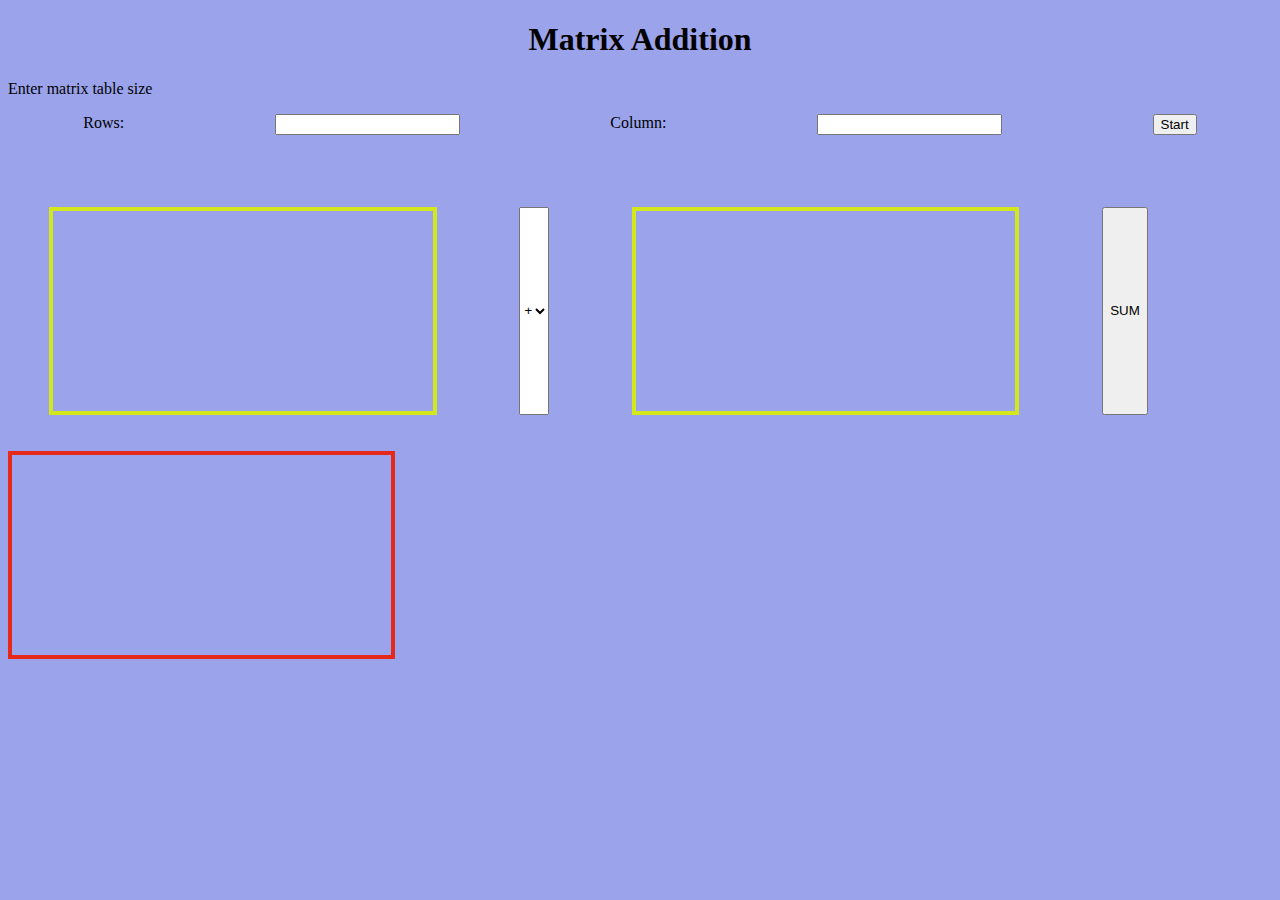
==== index.html @ 7183353d "Rename testing-online-editing.html to index.html" ====
<!DOCTYPE html>
<html lang="en">
<!-- testing git push from Linux Minjaro -->
<head>
    <meta charset="UTF-8">
    <meta http-equiv="X-UA-Compatible" content="IE=edge">
    <meta name="viewport" content="width=device-width, initial-scale=1.0">
    <link rel="shortcut icon" type="image/x-icon" href="../Shehzad-logo.png" />
    <title>Matrix Addition</title>
    <style>
        body {
            background-color: #9BA3EB;
        }

        h1 {
            text-align: center;
        }

        .container_div {
            display: flex;
            justify-content: space-around;
        }

        #value_input_div1,
        #value_input_div2 {
            width: 30%;
            height: 200px;
            border: 4px solid rgb(211, 231, 28);
        }

        .button_2 {
            color: #DBDFFD;
            background-color: #242F9B;
            margin: auto;
            display: flex;
            justify-content: center;
            width: 30%;
            box-shadow: 0 8px 16px 0 rgba(0, 0, 0, 0.2), 0 6px 20px 0 rgba(0, 0, 0, 0.19);
            border: none;
            padding: 8px;
            border-radius: 5px;
            transition: 0.3s;
        }

        .button_2:hover {
            width: 32%;
            padding: 10px;
        }

        .form1 {
            display: flex;
            justify-content: space-around;
        }

        .form2 {
            display: flex;
            justify-content: space-around;
        }

        #result_div {
            /* display: flex; */
            /* justify-content: center; */
            width: 30%;
            height: 200px;
            border: 4px solid rgb(231, 41, 28);
        }

        /* https://colorhunt.co/palette/242f9b646fd49ba3ebdbdffd */
    </style>
</head>

<body>
    <h1>Matrix Addition</h1>
    <p>Enter matrix table size</p>
    <form class="form1" onsubmit="start(); return false">
        <label for="">Rows: </label>
        <input type="number" id="matrix_row_size" required>
        <label for="">Column: </label>
        <input type="number" id="matrix_column_size" required>
        <button type="submit">Start</button>
    </form>
    <br><br><BR></BR>
    <form onsubmit="values_lane_ka_function(); return false" class="form2">
        <div id="value_input_div1"></div>
        <select name="" id="opration_dropdown">
            <option value="sum">+</option>
            <option value="minus">-</option>
            <option value="multiply">x</option>
        </select>
        <div id="value_input_div2"></div>
        <button type="submit">SUM</button><br><br>
    </form>

    <br><br>
    <div id="result_div"></div>
    <br><br><BR></BR>

    <script>
        let row = "";
        let column = "";
        let target_result_div = document.querySelector("#result_div");

        function start() {
            row = Number(document.querySelector("#matrix_row_size").value);
            column = Number(document.querySelector("#matrix_column_size").value);

            let target1 = document.querySelector("#value_input_div1");
            let target2 = document.querySelector("#value_input_div2");
            target1.innerHTML = "";
            target2.innerHTML = "";
            target_result_div.innerHTML = "";

            if (row == "" || column == "") {
                alert("Please enter values");
                return;
            }
            if (row != column) {
                alert("Please enter same number  of rows and columns");
                return;
            }
            if (row < 2 || column < 2) {
                alert("Please enter number greater than 1");
                return;
            }

            for (let i = 0; i < row; i++) {
                for (let j = 0; j < column; j++) {
                    target1.innerHTML += `<input type="number" class="input_boxes" id="matrix_value_${i}${j}" value="0" style="width: 30px;" >`;
                    target2.innerHTML += `<input type="number" class="input_boxes" id="matrix_value2_${i}${j}" value="0" style="width: 30px;" >`;
                    target_result_div.innerHTML += `<input type="number" disabled required  id="Result_values_${i}${j}" value="0" style="width: 30px;">`;
                }
                target1.innerHTML += "<br>";
                target2.innerHTML += "<br>";
                target_result_div.innerHTML += "<br>";
            }
        }

        
        function values_lane_ka_function() {
            let matrix1 = [], matrix2 = [];

            for (let i = 0; i < row; i++) {
                matrix1[i]= [];
                matrix2[i]= []
                for (let j = 0; j < column; j++) {
                    // if (matrix1[i][j] === undefined) {matrix1[i]= []};
                    // if (matrix2[i][j] === undefined) {matrix2[i]= []};
                    matrix1[i][j] = Number(document.querySelector(`#matrix_value_${i}${j}`).value);
                    matrix2[i][j] = Number(document.querySelector(`#matrix_value2_${i}${j}`).value);
                    // matrix2.push(Number(document.querySelector(`#matrix_value2_${i}${j}`).value));
                    // matrix1[i][j]=
                }
            }
            console.log(martix1);
            console.log(matrix2);
        }
        
        let result = matrix_sum(matrix1, matrix2)

            for (let i = 0; i < matrix1.length; i++) {
                for (let j = 0; j < matrix1[i].length; j++) {
                    document.querySelector(`#Result_values_${i}${j}`).value = result[i][j];
                }
            }


        let opration_dropdown = document.querySelector("#opration_dropdown").value;
if (opration_dropdown=="sum"){
  return  function matrix_sum;
}else if (opration_dropdown=="minus"){
  return  function matrix_minus;
}else if (opration_dropdown=="multiply"){
  return  function matrix_multiply;
}else {
    console.log("error")
}


        function matrix_sum(matrix1, matrix2) {
for (let i=0; i<martix1.length; i++){
    for(let i=0; i<matrix1[i].length; j++){
        result[i][j]= martix1[i][j]+ matrix2[i][j];
    }
}
        return [];
 }

        function matrix_minus(matrix1, matrix2) {
            for (let i=0; i<martix1.length; i++){
    for(let i=0; i<matrix1[i].length; j++){
        result[i][j]= martix1[i][j] - matrix2[i][j];
    }
}
return }
        // function matrix_multiply(matrix1, matrix2) {
        //     var aNumRows = a.length, aNumCols = a[0].length,
        //             bNumRows = b.length, bNumCols = b[0].length,
        //             m = new Array(aNumRows);  // initialize array of rows
        //         for (var r = 0; r < aNumRows; ++r) {
        //             m[r] = new Array(bNumCols); // initialize the current row
        //             for (var c = 0; c < bNumCols; ++c) {
        //                 m[r][c] = 0;             // initialize the current cell
        //                 for (var i = 0; i < aNumCols; ++i) {
        //                     m[r][c] += a[r][i] * b[i][c];
        //                 }
        //             }
        //         }
        //         return m;
        // }
    </script>
</body>
</html>
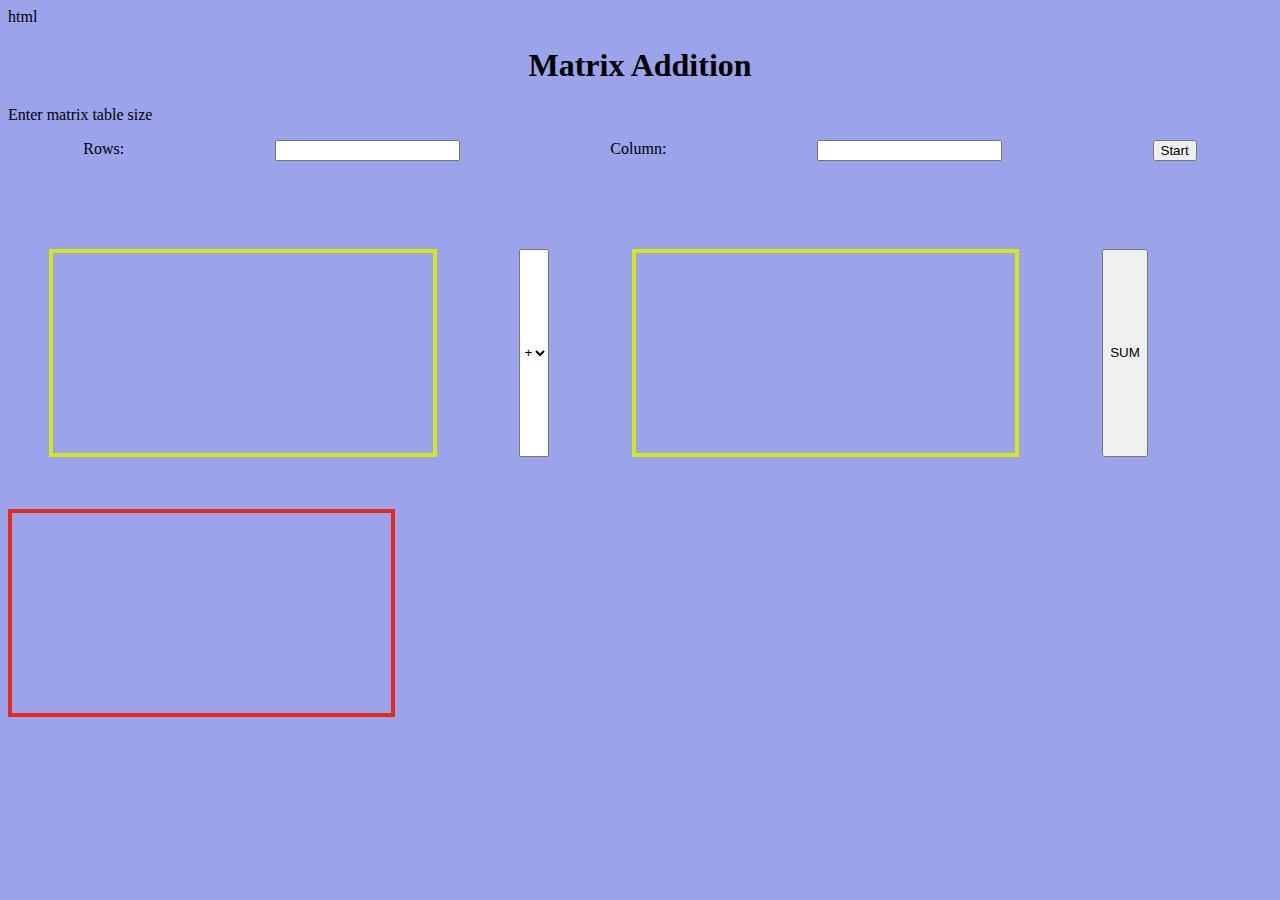
==== commit c4a66ae9: "push" ====
--- a/index.html
+++ b/index.html
@@ -1,3 +1,4 @@
+html
 <!DOCTYPE html>
 <html lang="en">
 <!-- testing git push from Linux Minjaro -->
@@ -7,66 +8,7 @@
     <meta name="viewport" content="width=device-width, initial-scale=1.0">
     <link rel="shortcut icon" type="image/x-icon" href="../Shehzad-logo.png" />
     <title>Matrix Addition</title>
-    <style>
-        body {
-            background-color: #9BA3EB;
-        }
-
-        h1 {
-            text-align: center;
-        }
-
-        .container_div {
-            display: flex;
-            justify-content: space-around;
-        }
-
-        #value_input_div1,
-        #value_input_div2 {
-            width: 30%;
-            height: 200px;
-            border: 4px solid rgb(211, 231, 28);
-        }
-
-        .button_2 {
-            color: #DBDFFD;
-            background-color: #242F9B;
-            margin: auto;
-            display: flex;
-            justify-content: center;
-            width: 30%;
-            box-shadow: 0 8px 16px 0 rgba(0, 0, 0, 0.2), 0 6px 20px 0 rgba(0, 0, 0, 0.19);
-            border: none;
-            padding: 8px;
-            border-radius: 5px;
-            transition: 0.3s;
-        }
-
-        .button_2:hover {
-            width: 32%;
-            padding: 10px;
-        }
-
-        .form1 {
-            display: flex;
-            justify-content: space-around;
-        }
-
-        .form2 {
-            display: flex;
-            justify-content: space-around;
-        }
-
-        #result_div {
-            /* display: flex; */
-            /* justify-content: center; */
-            width: 30%;
-            height: 200px;
-            border: 4px solid rgb(231, 41, 28);
-        }
-
-        /* https://colorhunt.co/palette/242f9b646fd49ba3ebdbdffd */
-    </style>
+   <link rel="stylesheet" href="./style.css">
 </head>
 
 <body>
@@ -94,119 +36,7 @@
     <br><br>
     <div id="result_div"></div>
     <br><br><BR></BR>
-
-    <script>
-        let row = "";
-        let column = "";
-        let target_result_div = document.querySelector("#result_div");
-
-        function start() {
-            row = Number(document.querySelector("#matrix_row_size").value);
-            column = Number(document.querySelector("#matrix_column_size").value);
-
-            let target1 = document.querySelector("#value_input_div1");
-            let target2 = document.querySelector("#value_input_div2");
-            target1.innerHTML = "";
-            target2.innerHTML = "";
-            target_result_div.innerHTML = "";
-
-            if (row == "" || column == "") {
-                alert("Please enter values");
-                return;
-            }
-            if (row != column) {
-                alert("Please enter same number  of rows and columns");
-                return;
-            }
-            if (row < 2 || column < 2) {
-                alert("Please enter number greater than 1");
-                return;
-            }
-
-            for (let i = 0; i < row; i++) {
-                for (let j = 0; j < column; j++) {
-                    target1.innerHTML += `<input type="number" class="input_boxes" id="matrix_value_${i}${j}" value="0" style="width: 30px;" >`;
-                    target2.innerHTML += `<input type="number" class="input_boxes" id="matrix_value2_${i}${j}" value="0" style="width: 30px;" >`;
-                    target_result_div.innerHTML += `<input type="number" disabled required  id="Result_values_${i}${j}" value="0" style="width: 30px;">`;
-                }
-                target1.innerHTML += "<br>";
-                target2.innerHTML += "<br>";
-                target_result_div.innerHTML += "<br>";
-            }
-        }
-
-        
-        function values_lane_ka_function() {
-            let matrix1 = [], matrix2 = [];
-
-            for (let i = 0; i < row; i++) {
-                matrix1[i]= [];
-                matrix2[i]= []
-                for (let j = 0; j < column; j++) {
-                    // if (matrix1[i][j] === undefined) {matrix1[i]= []};
-                    // if (matrix2[i][j] === undefined) {matrix2[i]= []};
-                    matrix1[i][j] = Number(document.querySelector(`#matrix_value_${i}${j}`).value);
-                    matrix2[i][j] = Number(document.querySelector(`#matrix_value2_${i}${j}`).value);
-                    // matrix2.push(Number(document.querySelector(`#matrix_value2_${i}${j}`).value));
-                    // matrix1[i][j]=
-                }
-            }
-            console.log(martix1);
-            console.log(matrix2);
-        }
-        
-        let result = matrix_sum(matrix1, matrix2)
-
-            for (let i = 0; i < matrix1.length; i++) {
-                for (let j = 0; j < matrix1[i].length; j++) {
-                    document.querySelector(`#Result_values_${i}${j}`).value = result[i][j];
-                }
-            }
-
-
-        let opration_dropdown = document.querySelector("#opration_dropdown").value;
-if (opration_dropdown=="sum"){
-  return  function matrix_sum;
-}else if (opration_dropdown=="minus"){
-  return  function matrix_minus;
-}else if (opration_dropdown=="multiply"){
-  return  function matrix_multiply;
-}else {
-    console.log("error")
-}
-
-
-        function matrix_sum(matrix1, matrix2) {
-for (let i=0; i<martix1.length; i++){
-    for(let i=0; i<matrix1[i].length; j++){
-        result[i][j]= martix1[i][j]+ matrix2[i][j];
-    }
-}
-        return [];
- }
-
-        function matrix_minus(matrix1, matrix2) {
-            for (let i=0; i<martix1.length; i++){
-    for(let i=0; i<matrix1[i].length; j++){
-        result[i][j]= martix1[i][j] - matrix2[i][j];
-    }
-}
-return }
-        // function matrix_multiply(matrix1, matrix2) {
-        //     var aNumRows = a.length, aNumCols = a[0].length,
-        //             bNumRows = b.length, bNumCols = b[0].length,
-        //             m = new Array(aNumRows);  // initialize array of rows
-        //         for (var r = 0; r < aNumRows; ++r) {
-        //             m[r] = new Array(bNumCols); // initialize the current row
-        //             for (var c = 0; c < bNumCols; ++c) {
-        //                 m[r][c] = 0;             // initialize the current cell
-        //                 for (var i = 0; i < aNumCols; ++i) {
-        //                     m[r][c] += a[r][i] * b[i][c];
-        //                 }
-        //             }
-        //         }
-        //         return m;
-        // }
-    </script>
+    
+<script src="./script.js"></script>
 </body>
-</html>
+</html>--- a/style.css
+++ b/style.css
@@ -0,0 +1,59 @@
+/* to style  */
+body {
+    background-color: #9BA3EB;
+}
+
+h1 {
+    text-align: center;
+}
+
+.container_div {
+    display: flex;
+    justify-content: space-around;
+}
+
+#value_input_div1,
+#value_input_div2 {
+    width: 30%;
+    height: 200px;
+    border: 4px solid rgb(211, 231, 28);
+}
+
+.button_2 {
+    color: #DBDFFD;
+    background-color: #242F9B;
+    margin: auto;
+    display: flex;
+    justify-content: center;
+    width: 30%;
+    box-shadow: 0 8px 16px 0 rgba(0, 0, 0, 0.2), 0 6px 20px 0 rgba(0, 0, 0, 0.19);
+    border: none;
+    padding: 8px;
+    border-radius: 5px;
+    transition: 0.3s;
+}
+
+.button_2:hover {
+    width: 32%;
+    padding: 10px;
+}
+
+.form1 {
+    display: flex;
+    justify-content: space-around;
+}
+
+.form2 {
+    display: flex;
+    justify-content: space-around;
+}
+
+#result_div {
+    /* display: flex; */
+    /* justify-content: center; */
+    width: 30%;
+    height: 200px;
+    border: 4px solid rgb(231, 41, 28);
+}
+
+/* https://colorhunt.co/palette/242f9b646fd49ba3ebdbdffd */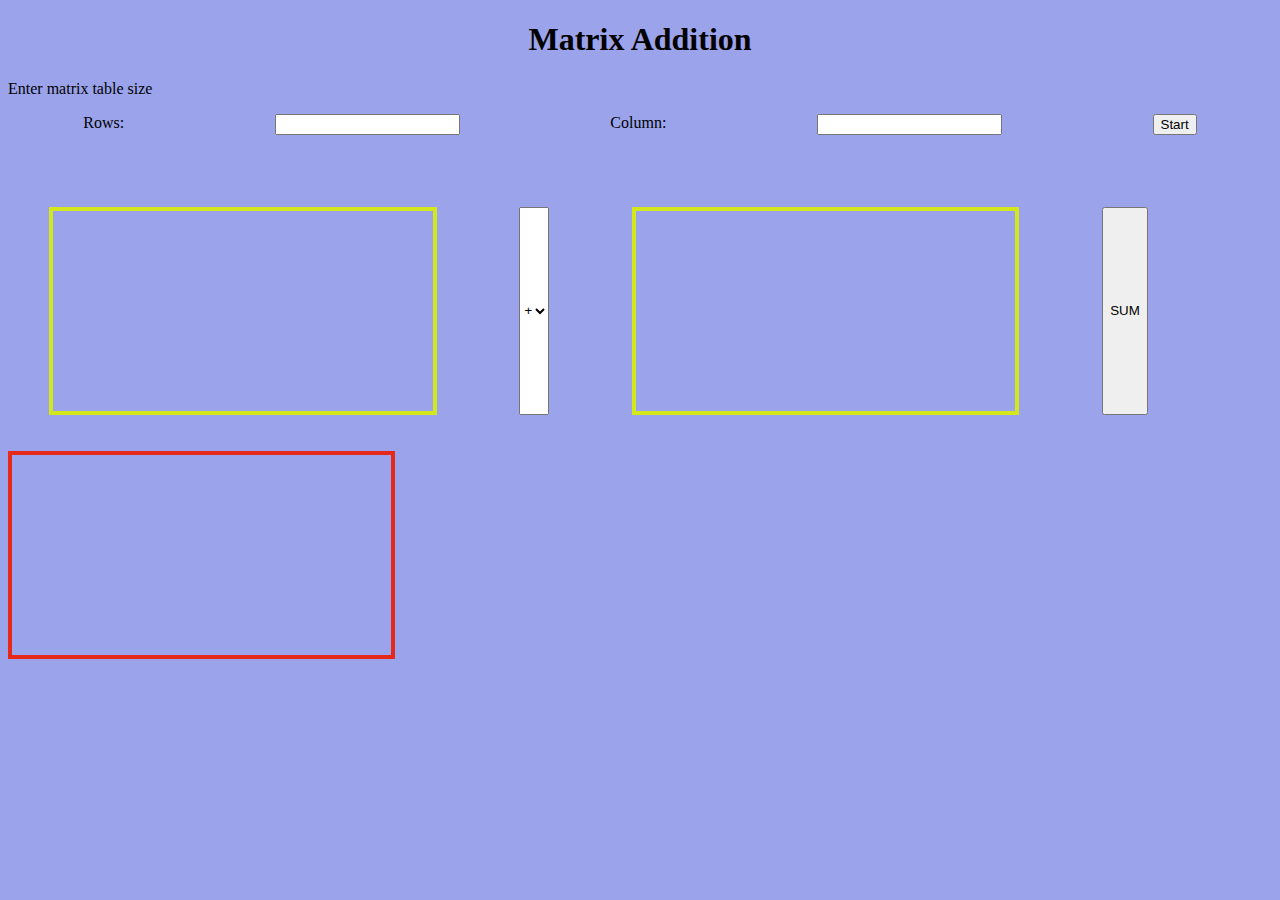
==== commit 0d0468fd: "push2" ====
--- a/index.html
+++ b/index.html
@@ -1,4 +1,3 @@
-html
 <!DOCTYPE html>
 <html lang="en">
 <!-- testing git push from Linux Minjaro -->
@@ -6,7 +5,7 @@
     <meta charset="UTF-8">
     <meta http-equiv="X-UA-Compatible" content="IE=edge">
     <meta name="viewport" content="width=device-width, initial-scale=1.0">
-    <link rel="shortcut icon" type="image/x-icon" href="../Shehzad-logo.png" />
+    <link rel="shortcut icon" type="image/x-icon" href="./Shehzad-logo.png" />
     <title>Matrix Addition</title>
    <link rel="stylesheet" href="./style.css">
 </head>
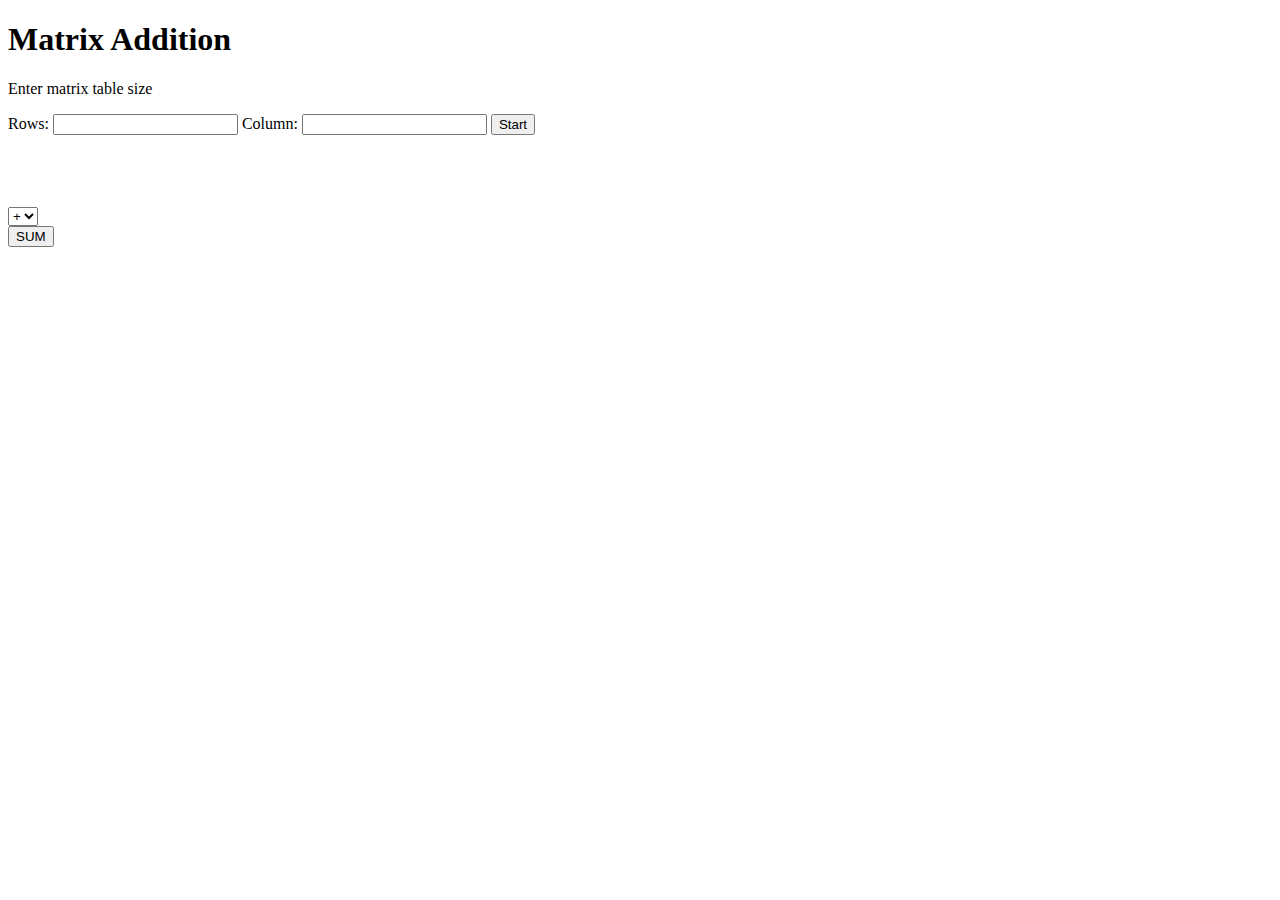
==== commit 11a6eb71: "push" ====
--- a/index.html
+++ b/index.html
@@ -1,13 +1,13 @@
 <!DOCTYPE html>
 <html lang="en">
 <!-- testing git push from Linux Minjaro -->
+
 <head>
     <meta charset="UTF-8">
     <meta http-equiv="X-UA-Compatible" content="IE=edge">
     <meta name="viewport" content="width=device-width, initial-scale=1.0">
-    <link rel="shortcut icon" type="image/x-icon" href="./Shehzad-logo.png" />
+    <!-- <link rel="shortcut icon" type="image/x-icon" href="./Shehzad-logo.png" /> -->
     <title>Matrix Addition</title>
-   <link rel="stylesheet" href="./style.css">
 </head>
 
 <body>
@@ -21,7 +21,7 @@
         <button type="submit">Start</button>
     </form>
     <br><br><BR></BR>
-    <form onsubmit="values_lane_ka_function(); return false" class="form2">
+    <form onsubmit="value_function(); return false" class="form2">
         <div id="value_input_div1"></div>
         <select name="" id="opration_dropdown">
             <option value="sum">+</option>
@@ -35,7 +35,5 @@
     <br><br>
     <div id="result_div"></div>
     <br><br><BR></BR>
-    
-<script src="./script.js"></script>
 </body>
 </html>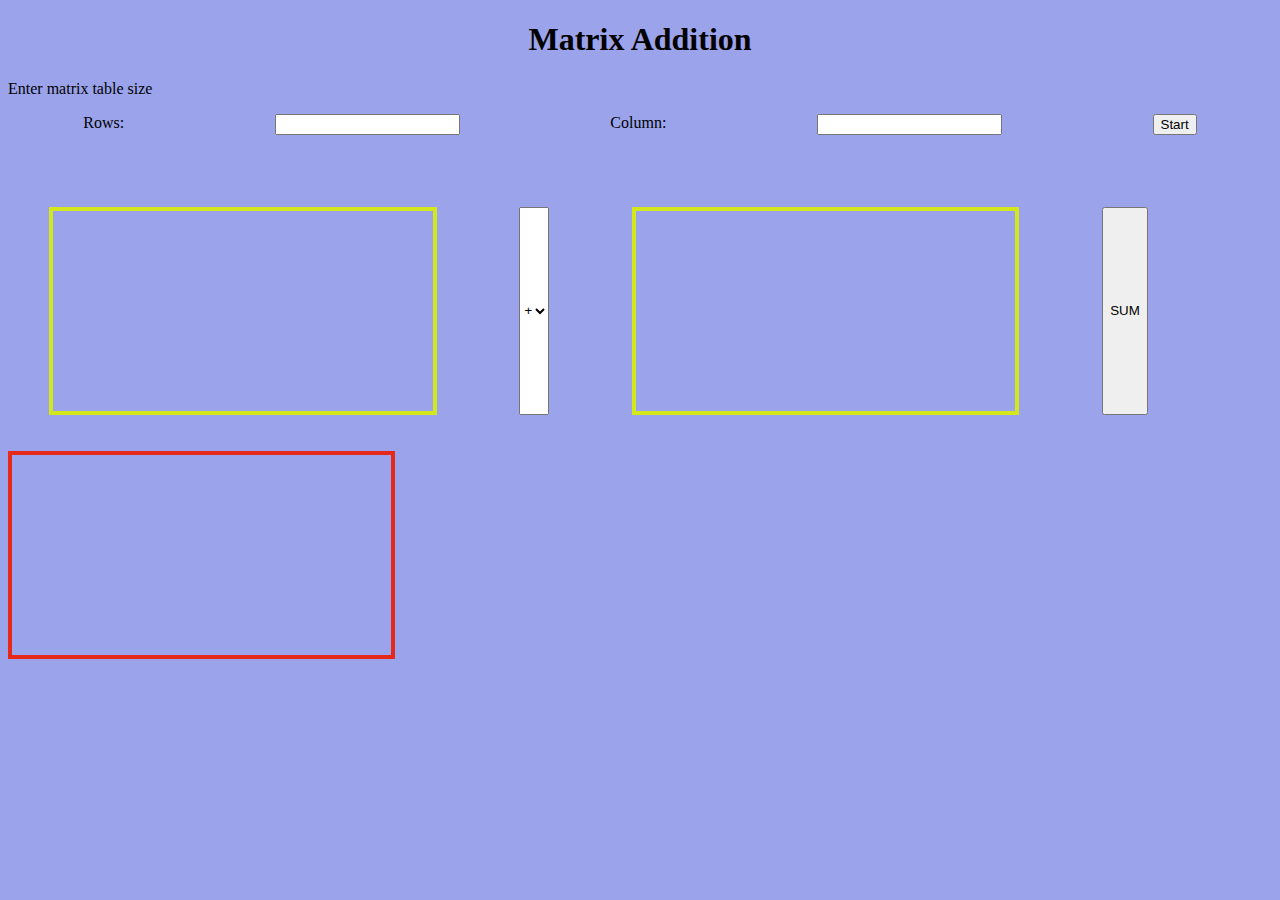
==== commit fd49fc71: "fixed" ====
--- a/index.html
+++ b/index.html
@@ -7,6 +7,7 @@
     <meta http-equiv="X-UA-Compatible" content="IE=edge">
     <meta name="viewport" content="width=device-width, initial-scale=1.0">
     <!-- <link rel="shortcut icon" type="image/x-icon" href="./Shehzad-logo.png" /> -->
+    <link rel="stylesheet" href="./style.css">
     <title>Matrix Addition</title>
 </head>
 
@@ -35,5 +36,10 @@
     <br><br>
     <div id="result_div"></div>
     <br><br><BR></BR>
+    <script src="./script.js"></script>
 </body>
-</html>+</html>
+<!-- 
+MIT human physocology 
+basic human sexual behavoir
+types of human -->--- a/style.css
+++ b/style.css
@@ -0,0 +1,59 @@
+/* to style  */
+body {
+    background-color: #9BA3EB;
+}
+
+h1 {
+    text-align: center;
+}
+
+.container_div {
+    display: flex;
+    justify-content: space-around;
+}
+
+#value_input_div1,
+#value_input_div2 {
+    width: 30%;
+    height: 200px;
+    border: 4px solid rgb(211, 231, 28);
+}
+
+.button_2 {
+    color: #DBDFFD;
+    background-color: #242F9B;
+    margin: auto;
+    display: flex;
+    justify-content: center;
+    width: 30%;
+    box-shadow: 0 8px 16px 0 rgba(0, 0, 0, 0.2), 0 6px 20px 0 rgba(0, 0, 0, 0.19);
+    border: none;
+    padding: 8px;
+    border-radius: 5px;
+    transition: 0.3s;
+}
+
+.button_2:hover {
+    width: 32%;
+    padding: 10px;
+}
+
+.form1 {
+    display: flex;
+    justify-content: space-around;
+}
+
+.form2 {
+    display: flex;
+    justify-content: space-around;
+}
+
+#result_div {
+    /* display: flex; */
+    /* justify-content: center; */
+    width: 30%;
+    height: 200px;
+    border: 4px solid rgb(231, 41, 28);
+}
+
+/* https://colorhunt.co/palette/242f9b646fd49ba3ebdbdffd */